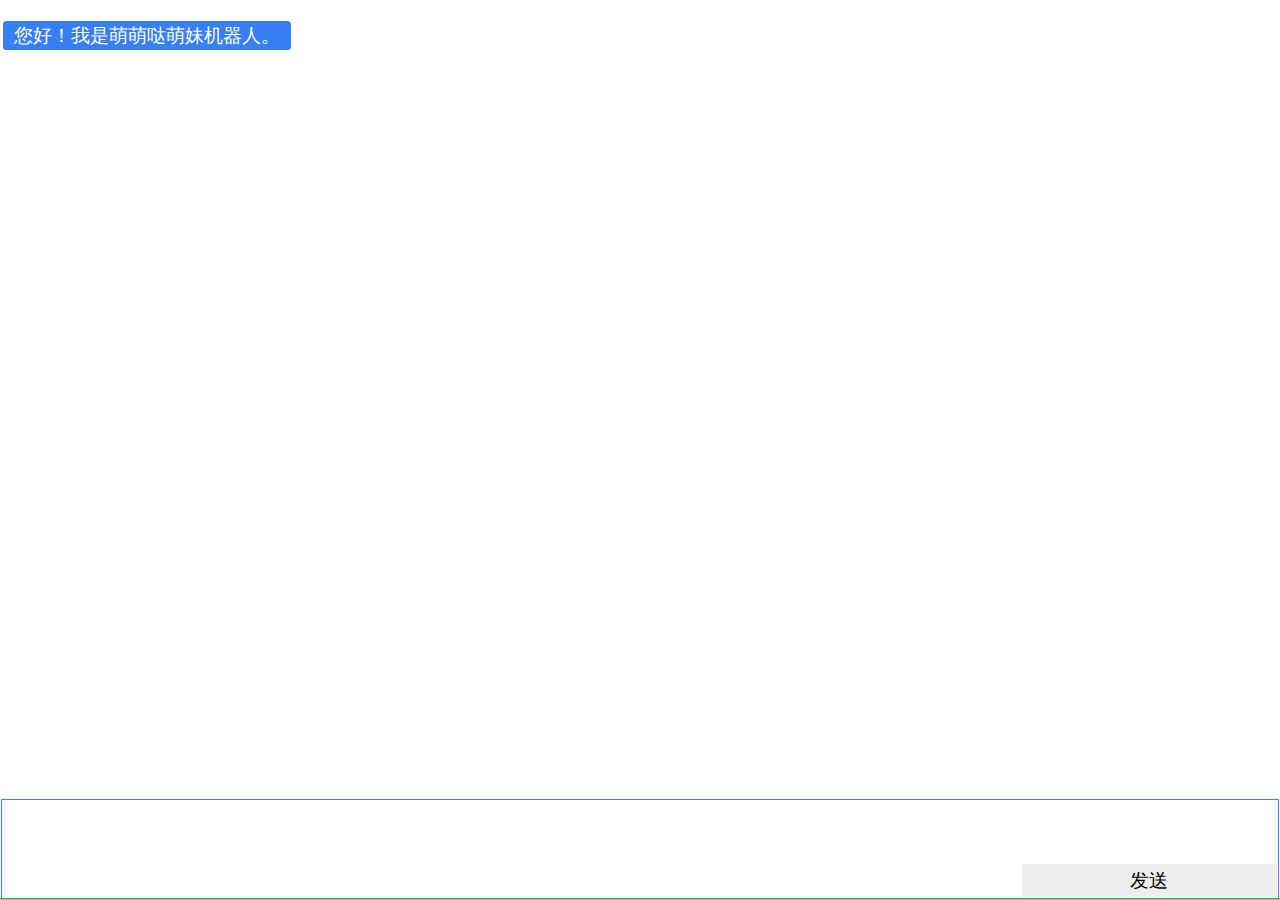
==== protect/index.html @ 09950a2f "complates" ====
<!DOCTYPE html>
<html>

	<head>
		<meta charset="UTF-8">
		<meta name="viewport"content="width=device-width,minimum-scale=1.0,maximum-scale=1.0,user-scalable=no" />
		<title></title>
		<script type="text/javascript" src="jquery-1.12.0.js"></script>
		<script src="chat.js"></script>
		<link rel="stylesheet" href="chat.css" />
	</head>

	<body>
		<section class="sec">
			<div class="liaotian">
				<ul class="list">
					<li><span>您好！我是萌萌哒萌妹机器人。</span></li>
				</ul>
			</div>
		</section>
		
		<div class="send">
			<textarea></textarea>
			<button class="btn">发送</button>
		</div>
	</body>

</html>
---- protect/chat.css ----
*{padding: 0;margin: 0;box-sizing: border-box;font-size: 1.1rem;list-style: none;font-family: "微软雅黑";}
.sec{width: 100%;heigh:80%;position: relative;overflow: auto;padding-bottom: 9.37rem;}
.liaotian span{background: #387EF5;border-radius: 0.2rem;padding: 0.21rem 0.625rem;}
.liaotian li{margin: 1.25rem 0.187rem;color: #fff;}
.list_left{text-align: left;}
.list_right{text-align: right;}
.list_right span{background: #4b774d;}
.send{width:100% ;bottom: 0;border: 0.06rem solid lawngreen;position:fixed;}
.send textarea{width:100% ;height: 100px;position: absolute;right: 0;bottom: 0;border:solid 1px #387EF5}
.send button{position: absolute;right: 0.1rem;bottom: 0.1rem;width: 20%;height: 1.87rem;border:none;cursor: pointer;}
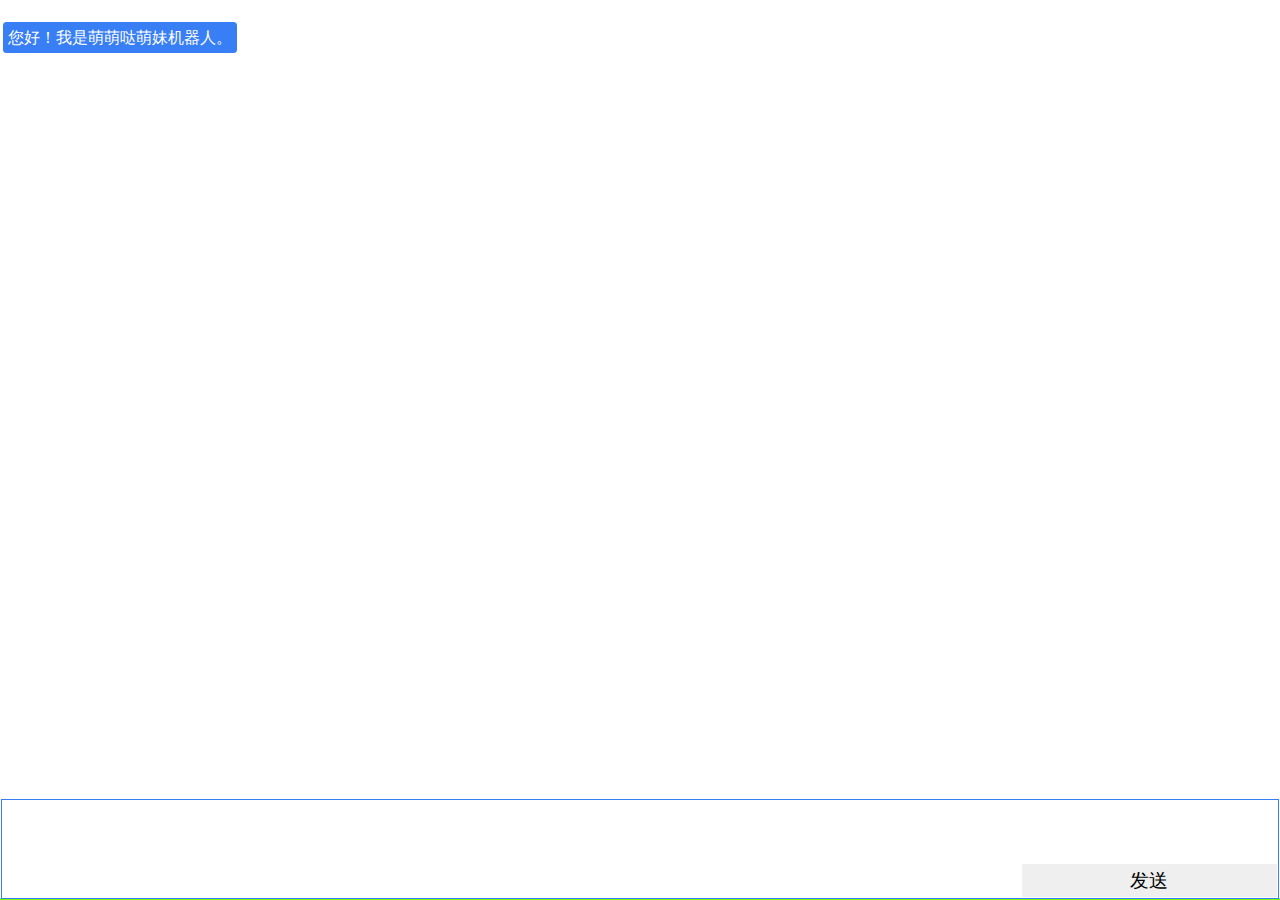
==== commit a4ca971a: "update" ====
--- a/protect/index.html
+++ b/protect/index.html
@@ -11,6 +11,7 @@
 	</head>
 
 	<body>
+            <div class="container">
 		<section class="sec">
 			<div class="liaotian">
 				<ul class="list">
@@ -23,6 +24,7 @@
 			<textarea></textarea>
 			<button class="btn">发送</button>
 		</div>
+             </div>
 	</body>
 
-</html>+</html>
--- a/protect/chat.css
+++ b/protect/chat.css
@@ -1,6 +1,6 @@
 *{padding: 0;margin: 0;box-sizing: border-box;font-size: 1.1rem;list-style: none;font-family: "微软雅黑";}
 .sec{width: 100%;heigh:80%;position: relative;overflow: auto;padding-bottom: 9.37rem;}
-.liaotian span{background: #387EF5;border-radius: 0.2rem;padding: 0.21rem 0.625rem;}
+.liaotian span{display: inline-block;max-width: 90%;font-size: 16px;line-height: 25px; background: #387EF5;border-radius: 0.2rem;padding: 3px 5px;}
 .liaotian li{margin: 1.25rem 0.187rem;color: #fff;}
 .list_left{text-align: left;}
 .list_right{text-align: right;}
